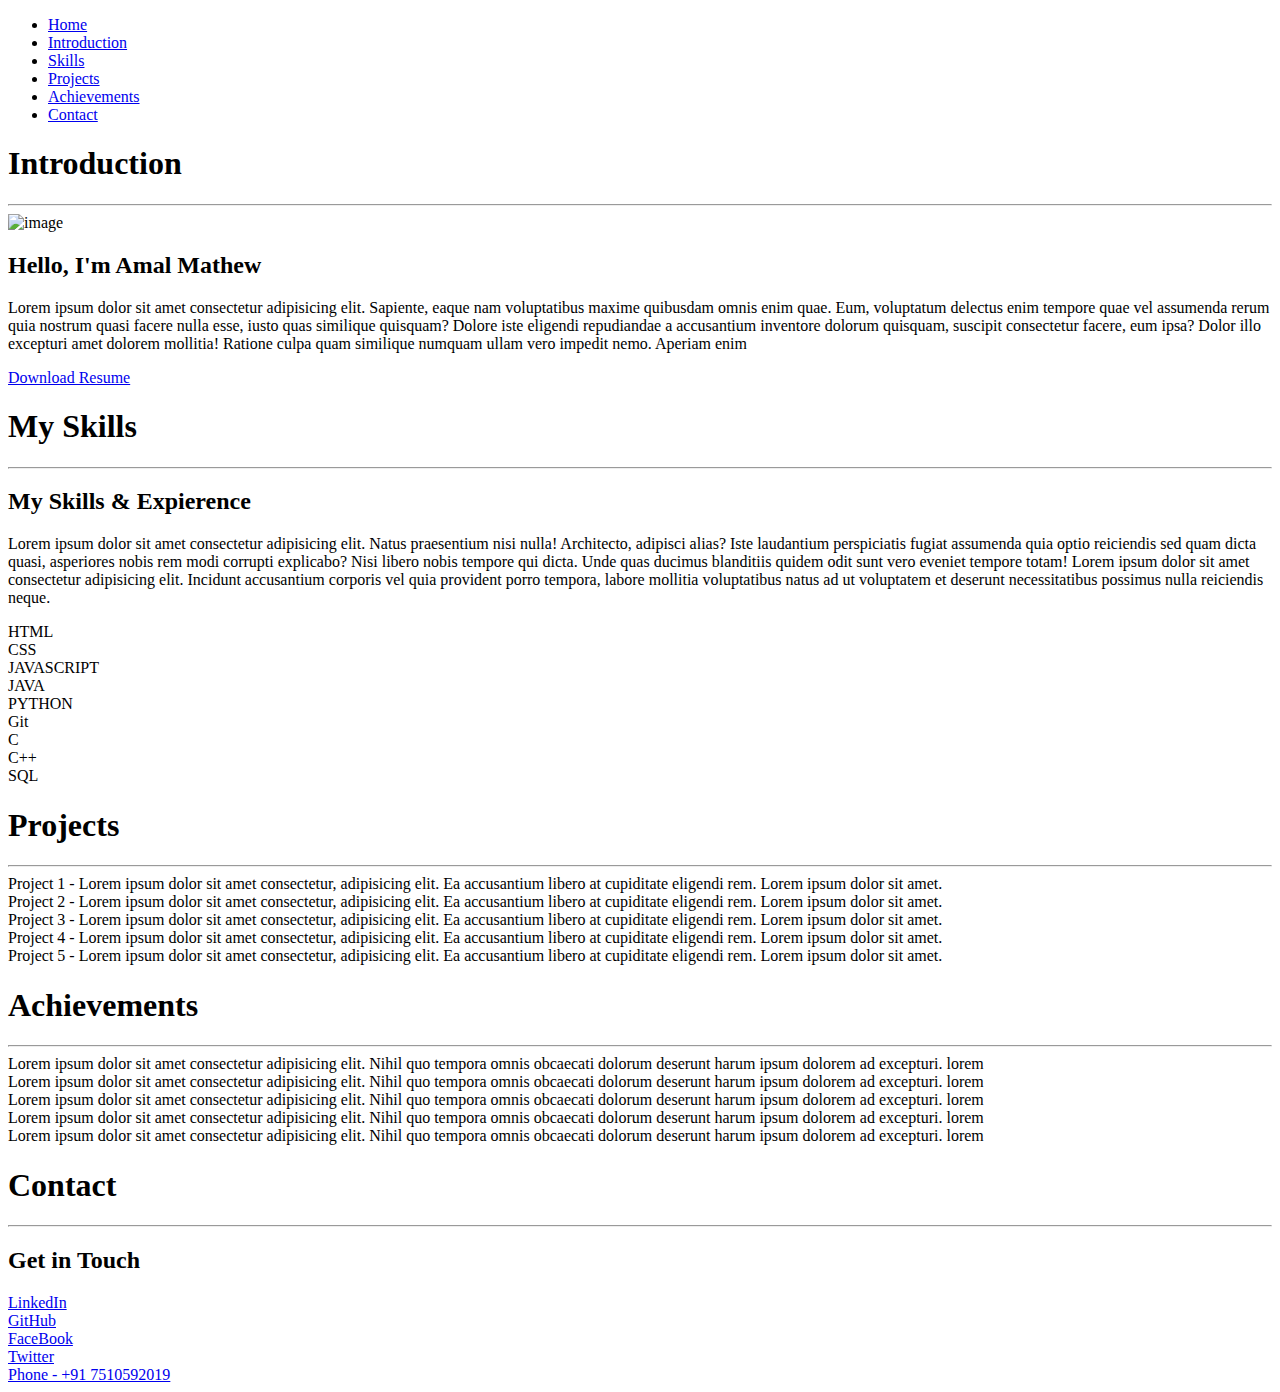
==== Assignment 4/index.html @ 1478b171 "Create index.html" ====
<!DOCTYPE html>
<html lang="en">
  <head>
    <meta charset="UTF-8" />
    <meta http-equiv="X-UA-Compatible" content="IE=edge" />
    <meta name="viewport" content="width=device-width, initial-scale=1.0" />
    <title>Portfolio</title>
    <link rel="stylesheet" href="style.css" />
  </head>

  <body>
    <header id="header">
      <nav>
        <ul>
          <li><a href="#">Home</a></li>
          <li><a href="#intro">Introduction</a></li>
          <li><a href="#skills">Skills</a></li>
          <li><a href="#proj">Projects</a></li>
          <li><a href="#achiv">Achievements</a></li>
          <li><a href="#con">Contact</a></li>
        </ul>
      </nav>
    </header>

    <section id="intro">
      <h1>Introduction</h1>
      <hr />
      <div class="main">
        <div class="left">
          <img src="images/image.jfif" alt="image" />
        </div>
        <div class="right">
          <h2>Hello, I'm <span> Amal Mathew</span></h2>
          <p>
            Lorem ipsum dolor sit amet consectetur adipisicing elit. Sapiente,
            eaque nam voluptatibus maxime quibusdam omnis enim quae. Eum,
            voluptatum delectus enim tempore quae vel assumenda rerum quia
            nostrum quasi facere nulla esse, iusto quas similique quisquam?
            Dolore iste eligendi repudiandae a accusantium inventore dolorum
            quisquam, suscipit consectetur facere, eum ipsa? Dolor illo
            excepturi amet dolorem mollitia! Ratione culpa quam similique
            numquam ullam vero impedit nemo. Aperiam enim
          </p>
          <div id="resume">
            <a href="#">Download Resume</a>
          </div>
        </div>
      </div>
    </section>

    <section id="skills">
      <h1>My Skills</h1>
      <hr />
      <div class="skills">
        <div class="skill-left">
          <h2>My Skills & Expierence</h2>
          <p>
            Lorem ipsum dolor sit amet consectetur adipisicing elit. Natus
            praesentium nisi nulla! Architecto, adipisci alias? Iste laudantium
            perspiciatis fugiat assumenda quia optio reiciendis sed quam dicta
            quasi, asperiores nobis rem modi corrupti explicabo? Nisi libero
            nobis tempore qui dicta. Unde quas ducimus blanditiis quidem odit
            sunt vero eveniet tempore totam! Lorem ipsum dolor sit amet
            consectetur adipisicing elit. Incidunt accusantium corporis vel quia
            provident porro tempora, labore mollitia voluptatibus natus ad ut
            voluptatem et deserunt necessitatibus possimus nulla reiciendis
            neque.
          </p>
        </div>
        <div class="skill-right">
          <li>HTML</li>
          <li>CSS</li>
          <li>JAVASCRIPT</li>
          <li>JAVA</li>
          <li>PYTHON</li>
          <li>Git</li>
          <li>C</li>
          <li>C++</li>
          <li>SQL</li>
        </div>
      </div>
    </section>

    <section id="proj">
      <h1>Projects</h1>
      <hr />
      <div class="projects">
        <li>
          Project 1 - Lorem ipsum dolor sit amet consectetur, adipisicing elit.
          Ea accusantium libero at cupiditate eligendi rem. Lorem ipsum dolor
          sit amet.
        </li>
        <li>
          Project 2 - Lorem ipsum dolor sit amet consectetur, adipisicing elit.
          Ea accusantium libero at cupiditate eligendi rem. Lorem ipsum dolor
          sit amet.
        </li>
        <li>
          Project 3 - Lorem ipsum dolor sit amet consectetur, adipisicing elit.
          Ea accusantium libero at cupiditate eligendi rem. Lorem ipsum dolor
          sit amet.
        </li>
        <li>
          Project 4 - Lorem ipsum dolor sit amet consectetur, adipisicing elit.
          Ea accusantium libero at cupiditate eligendi rem. Lorem ipsum dolor
          sit amet.
        </li>
        <li>
          Project 5 - Lorem ipsum dolor sit amet consectetur, adipisicing elit.
          Ea accusantium libero at cupiditate eligendi rem. Lorem ipsum dolor
          sit amet.
        </li>
      </div>
    </section>

    <section id="achiv">
      <h1>Achievements</h1>
      <hr />
      <div class="achiv">
        <li>
          Lorem ipsum dolor sit amet consectetur adipisicing elit. Nihil quo
          tempora omnis obcaecati dolorum deserunt harum ipsum dolorem ad
          excepturi. lorem
        </li>
        <li>
          Lorem ipsum dolor sit amet consectetur adipisicing elit. Nihil quo
          tempora omnis obcaecati dolorum deserunt harum ipsum dolorem ad
          excepturi. lorem
        </li>
        <li>
          Lorem ipsum dolor sit amet consectetur adipisicing elit. Nihil quo
          tempora omnis obcaecati dolorum deserunt harum ipsum dolorem ad
          excepturi. lorem
        </li>
        <li>
          Lorem ipsum dolor sit amet consectetur adipisicing elit. Nihil quo
          tempora omnis obcaecati dolorum deserunt harum ipsum dolorem ad
          excepturi. lorem
        </li>
        <li>
          Lorem ipsum dolor sit amet consectetur adipisicing elit. Nihil quo
          tempora omnis obcaecati dolorum deserunt harum ipsum dolorem ad
          excepturi. lorem
        </li>
      </div>
    </section>

    <footer id="con">
      <h1>Contact</h1>
      <hr />
      <h2>Get in Touch</h2>
      <div class="footer-ele">
        <li><a href="#">LinkedIn</a></li>
        <li><a href="#">GitHub</a></li>
        <li><a href="#">FaceBook</a></li>
        <li><a href="#">Twitter</a></li>
        <li><a href="#">Phone - +91 7510592019</a></li>
      </div>
    </footer>
  </body>
</html>
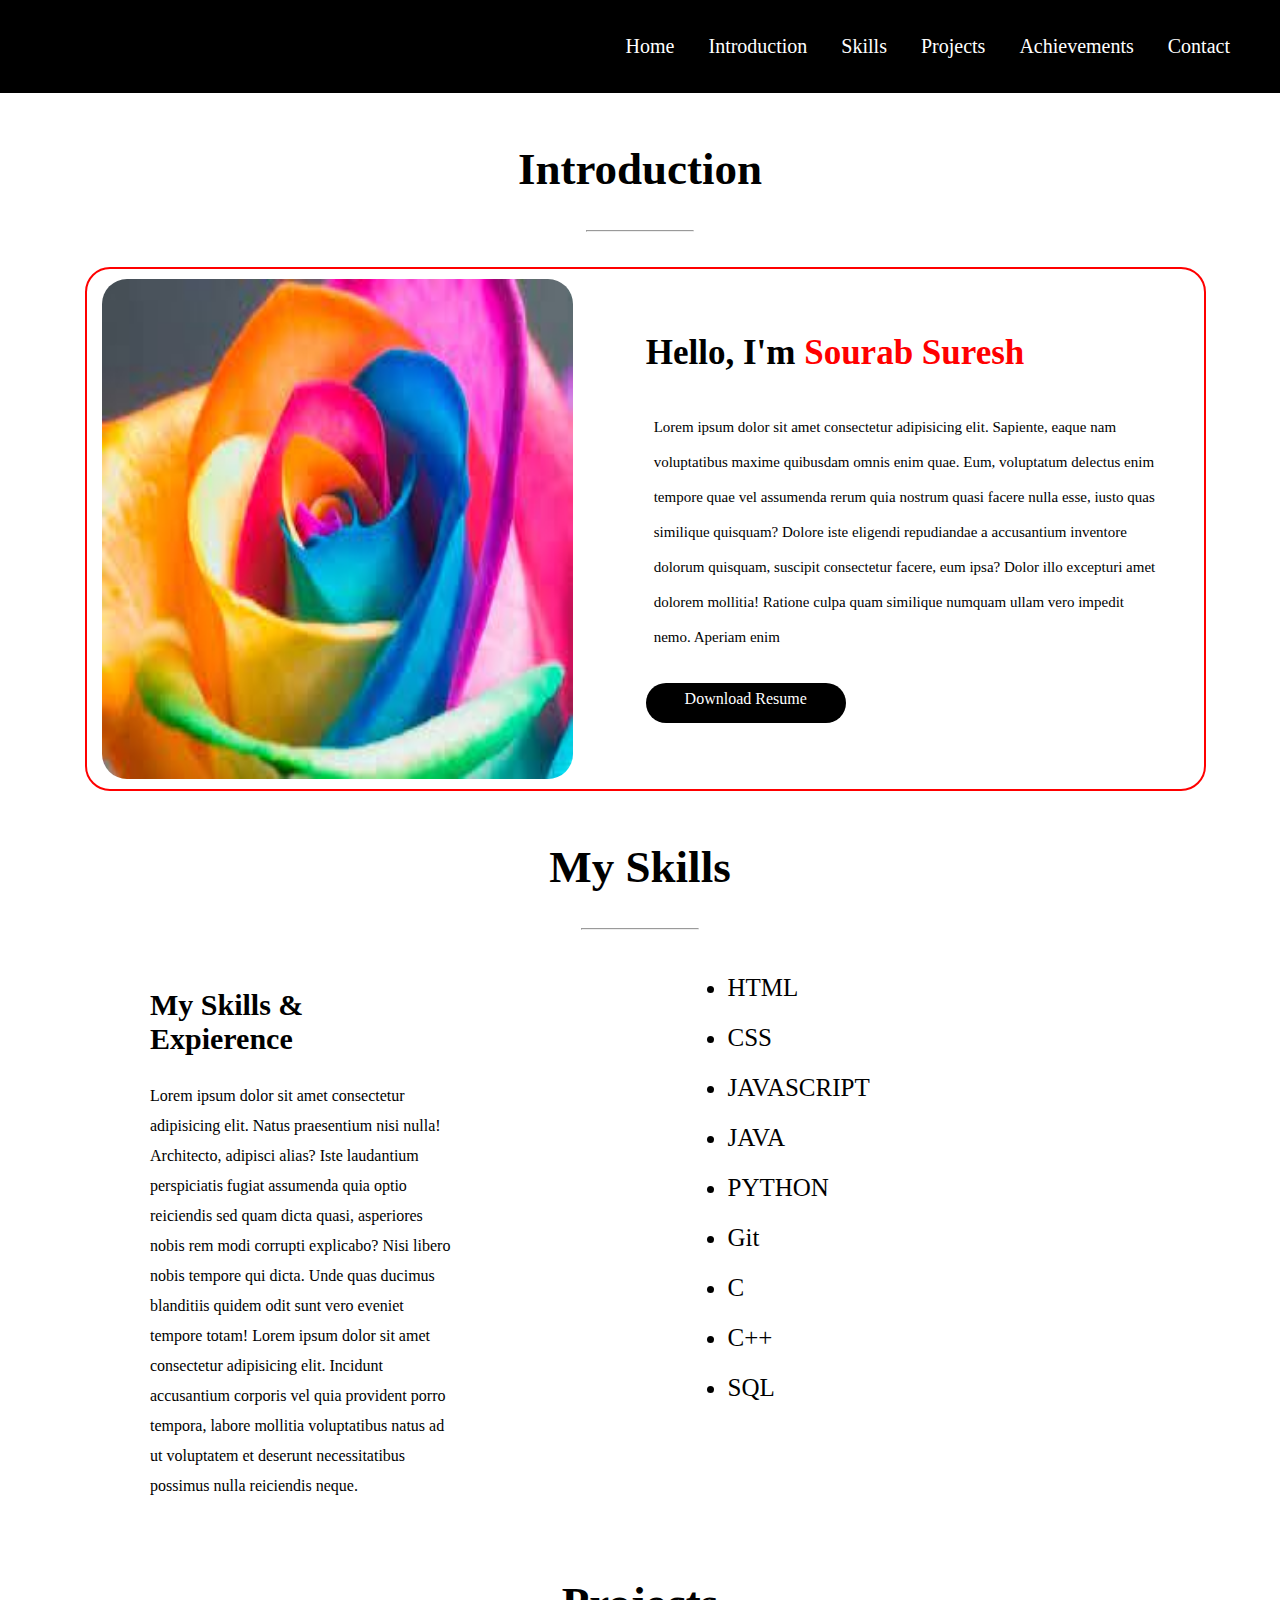
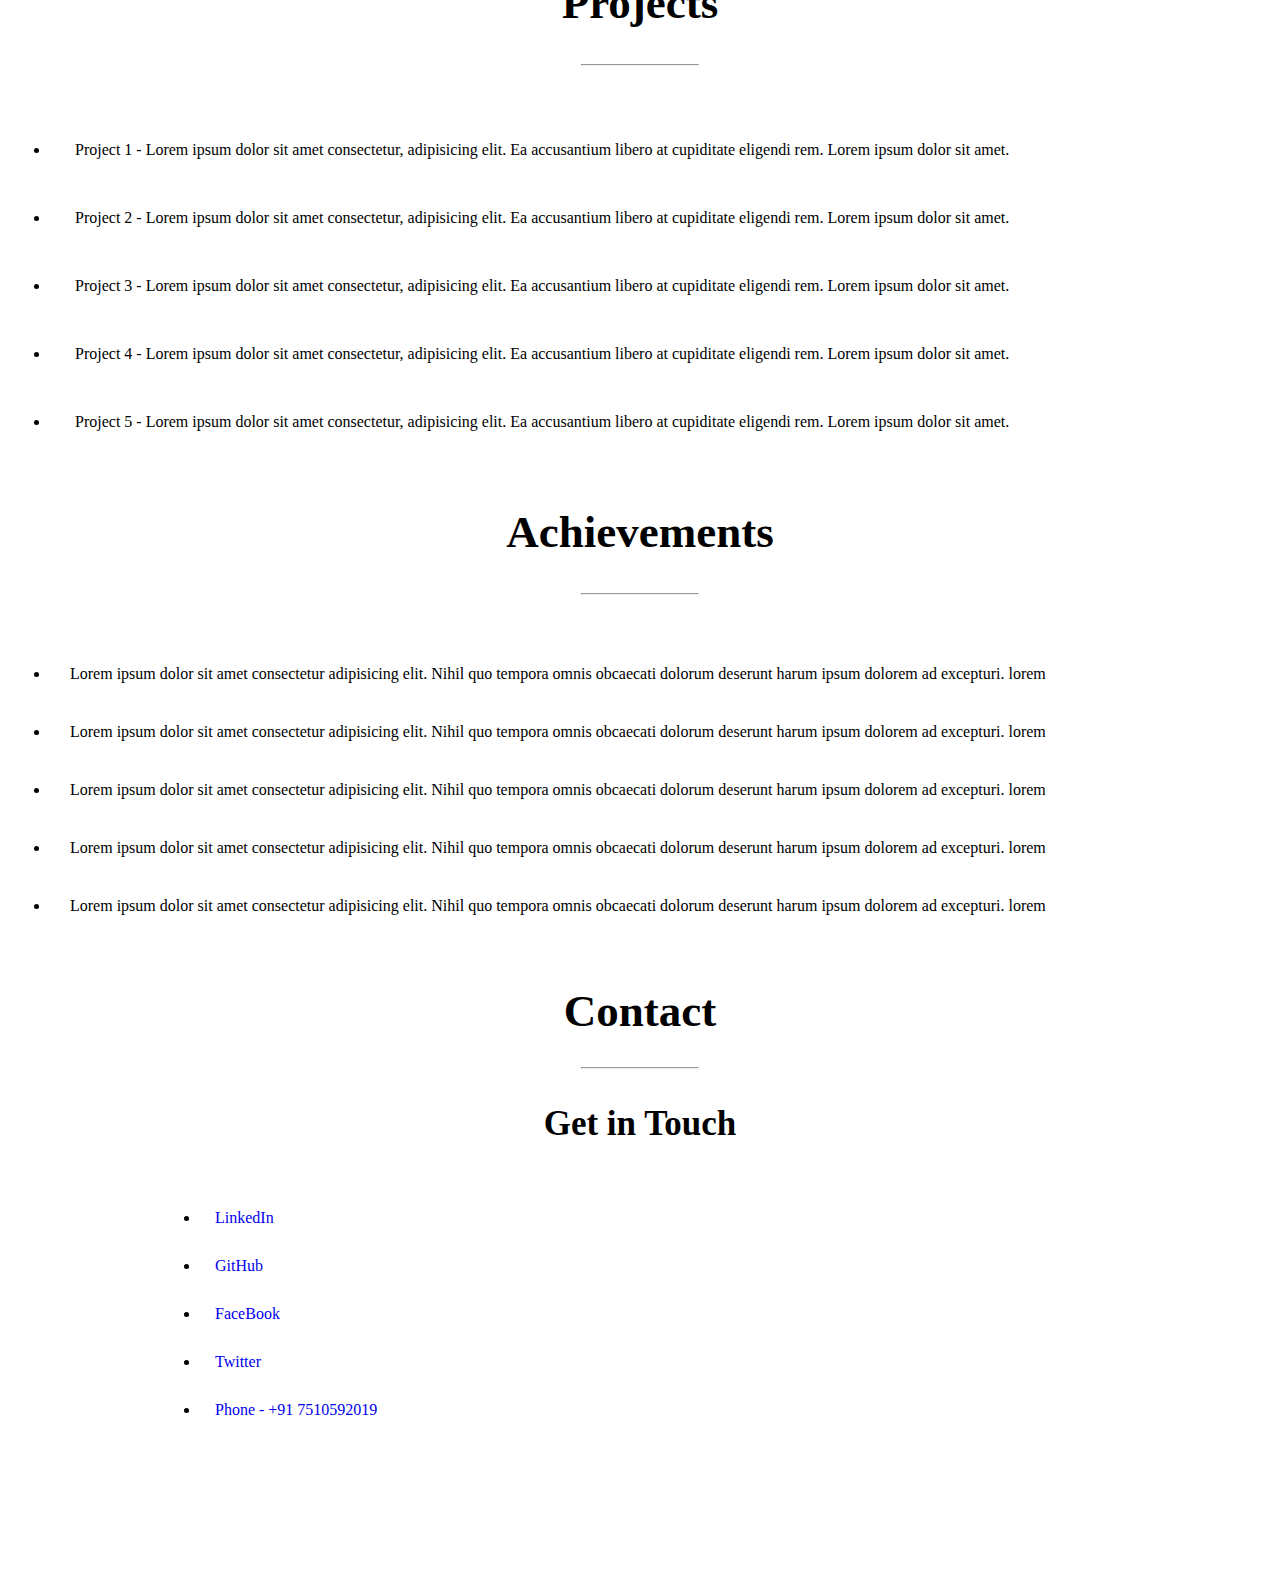
==== commit 1fa8454e: "Update index.html" ====
--- a/Assignment 4/index.html
+++ b/Assignment 4/index.html
@@ -30,7 +30,7 @@
           <img src="images/image.jfif" alt="image" />
         </div>
         <div class="right">
-          <h2>Hello, I'm <span> Amal Mathew</span></h2>
+          <h2>Hello, I'm <span> Sourab Suresh </span></h2>
           <p>
             Lorem ipsum dolor sit amet consectetur adipisicing elit. Sapiente,
             eaque nam voluptatibus maxime quibusdam omnis enim quae. Eum,
--- a/Assignment 4/style.css
+++ b/Assignment 4/style.css
@@ -0,0 +1,168 @@
+body {
+  margin: 0;
+  padding: 0;
+}
+nav {
+  display: flex;
+  justify-content: flex-end;
+  position: sticky;
+  top: 0;
+  background: black;
+}
+
+ul {
+  list-style: none;
+  margin: 35px;
+}
+
+a:hover {
+  text-decoration: underline;
+  color: blue;
+}
+ul li {
+  display: inline;
+  padding: 15px;
+}
+ul li a {
+  text-decoration: none;
+  font-size: 20px;
+  color: white;
+}
+
+.main {
+  margin: 35px;
+  display: flex;
+  border: 2px solid red;
+  border-radius: 25px;
+  width: 93%;
+  height: 500px;
+  padding: 10px;
+}
+#intro {
+  margin: 50px;
+}
+section h1 {
+  text-align: center;
+  font-size: 45px;
+  margin: 35px;
+}
+.left {
+  flex: 1;
+}
+.left img {
+  width: 90%;
+  height: 100%;
+  border-radius: 25px;
+  background-position: center;
+  margin-left: 5px;
+}
+.right {
+  flex: 1;
+  padding: 25px;
+}
+.right span {
+  color: red;
+}
+.right h2 {
+  font-size: 35px;
+}
+.right p {
+  padding: 8px;
+  line-height: 35px;
+  font-size: 15px;
+}
+.right #resume {
+  background: black;
+  width: 200px;
+  height: 40px;
+  margin-top: 20px;
+  display: flex;
+  justify-content: center;
+  border-radius: 50px;
+}
+
+.right #resume:hover {
+  background: blue;
+  transition: 0.5s ease;
+}
+#resume a {
+  color: white;
+  text-decoration: none;
+  text-align: center;
+  margin-top: 7px;
+}
+.skills {
+  display: flex;
+}
+
+.skill-left {
+  flex: 1;
+  margin: 25px 25px 25px 150px;
+}
+.skill-left h2 {
+  margin-bottom: 25px;
+  font-size: 30px;
+}
+.skill-left p {
+  line-height: 30px;
+}
+
+.skill-right {
+  flex: 1;
+  margin: 25px 250px 25px 250px;
+}
+
+.skill-right li {
+  line-height: 50px;
+  font-size: 25px;
+}
+
+.achiv {
+  margin: 50px;
+}
+.achiv li {
+  padding: 20px;
+}
+.achiv p {
+  line-height: 30px;
+}
+
+.projects {
+  margin: 50px;
+}
+.projects li {
+  padding: 25px;
+}
+
+hr {
+  width: 9%;
+  margin-left: auto;
+  margin-right: auto;
+}
+
+footer {
+  height: 600px;
+}
+footer h1 {
+  font-size: 45px;
+  text-align: center;
+}
+
+footer h2 {
+  margin-top: 35px;
+  font-size: 35px;
+  text-align: center;
+}
+
+.footer-ele {
+  margin-top: 50px;
+}
+
+.footer-ele li {
+  margin-left: 200px;
+  padding: 15px;
+}
+
+.footer-ele li a {
+  text-decoration: none;
+}
